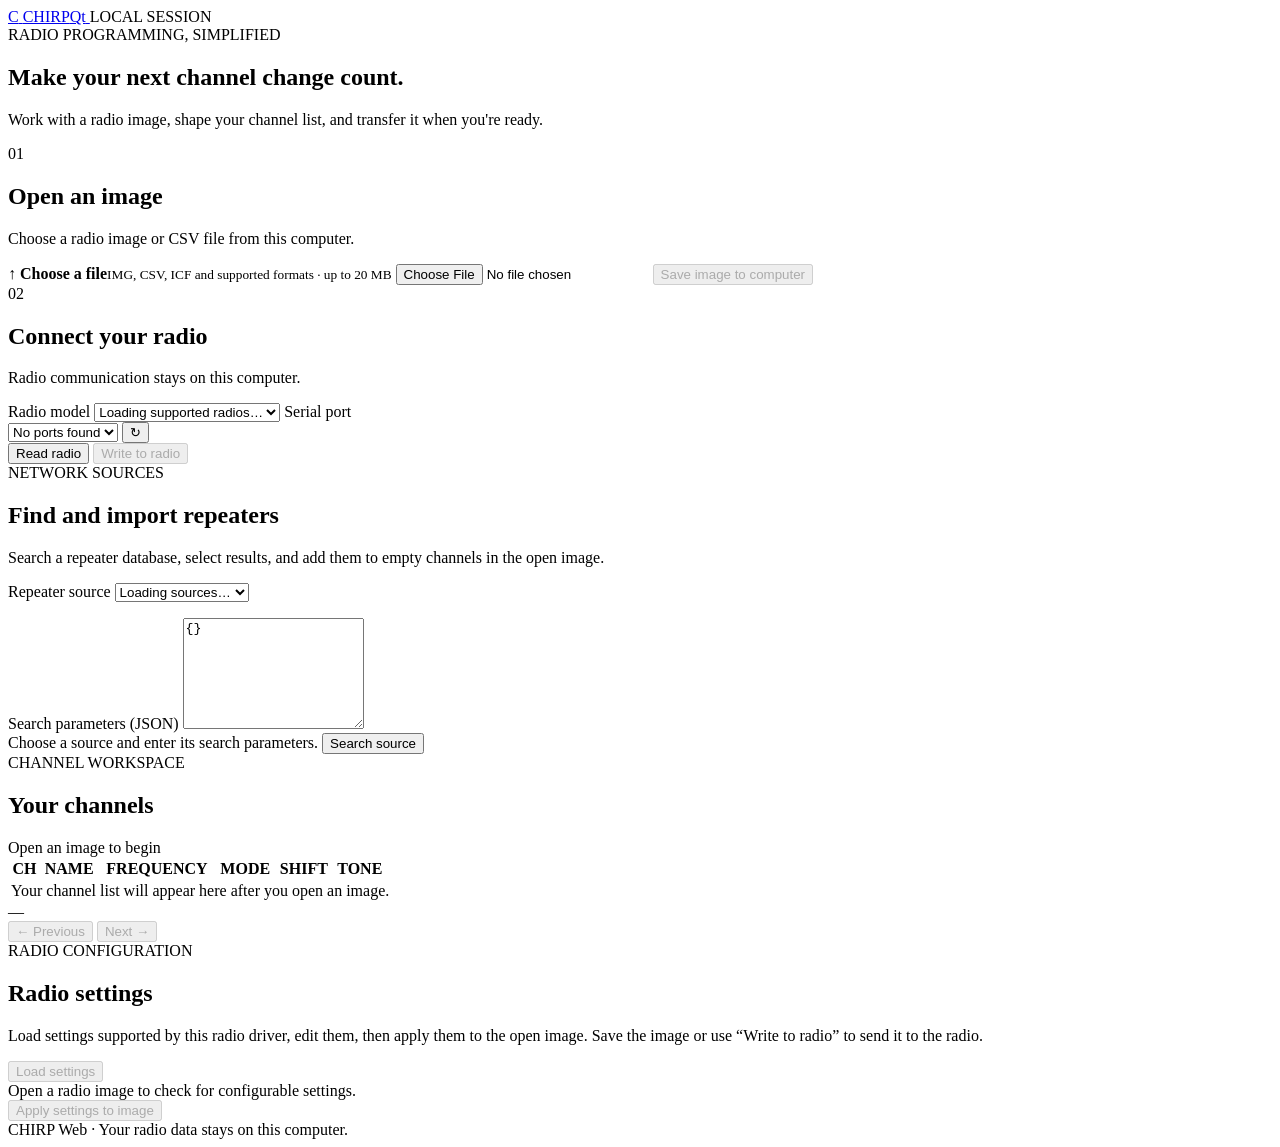
==== src/chirp_web/webui/static/index.html @ d347aaf5 "Changed the project name to chirp-web to reflect what has been done and modified all appropriate fil" ====
<!doctype html>
<html lang="en">
  <head>
    <meta charset="utf-8">
    <meta name="viewport" content="width=device-width, initial-scale=1">
    <meta name="color-scheme" content="light">
    <title>CHIRP Web Web</title>
    <link rel="stylesheet" href="/static/style.css">
    <script src="/static/app.js" defer></script>
  </head>
  <body>
    <header class="topbar">
      <a class="brand" href="/" aria-label="CHIRP Web home">
        <span class="brand-mark" aria-hidden="true">C</span>
        <span>CHIRP<span class="brand-light">Qt</span></span>
      </a>
      <span class="local-indicator"><span></span> LOCAL SESSION</span>
    </header>

    <main>
      <section class="intro">
        <div class="eyebrow">RADIO PROGRAMMING, SIMPLIFIED</div>
        <h1>Make your next channel change count.</h1>
        <p>Work with a radio image, shape your channel list, and transfer it when you're ready.</p>
      </section>

      <div id="notice" class="notice" role="status" aria-live="polite" hidden></div>

      <section class="workflow" aria-label="Radio image and transfer">
        <article class="panel open-panel">
          <div class="panel-heading">
            <span class="step">01</span>
            <div><h2>Open an image</h2><p>Choose a radio image or CSV file from this computer.</p></div>
          </div>
          <label class="file-picker" for="imageFile">
            <span class="file-icon" aria-hidden="true">↑</span>
            <span><strong>Choose a file</strong><small>IMG, CSV, ICF and supported formats · up to 20 MB</small></span>
          </label>
          <input id="imageFile" class="visually-hidden" type="file"
                 accept=".img,.csv,.icf,.dat,.icf_ll">
          <div id="sessionInfo" class="session-info" hidden></div>
          <button id="saveButton" class="button button-secondary" type="button" disabled>
            Save image to computer
          </button>
        </article>

        <article class="panel transfer-panel">
          <div class="panel-heading">
            <span class="step">02</span>
            <div><h2>Connect your radio</h2><p>Radio communication stays on this computer.</p></div>
          </div>
          <label class="field-label" for="radioModel">Radio model</label>
          <select id="radioModel"><option value="">Loading supported radios…</option></select>
          <label class="field-label" for="serialPort">Serial port</label>
          <div class="port-row">
            <select id="serialPort"><option value="">No ports found</option></select>
            <button id="refreshPorts" class="icon-button" type="button" aria-label="Refresh serial ports" title="Refresh ports">↻</button>
          </div>
          <div class="transfer-actions">
            <button id="downloadButton" class="button button-secondary" type="button">Read radio</button>
            <button id="uploadButton" class="button button-primary" type="button" disabled>Write to radio</button>
          </div>
          <div id="transferProgress" class="transfer-progress" hidden>
            <div class="progress-track"><span id="progressBar"></span></div>
            <div class="progress-label"><span id="progressMessage"></span><span id="progressPercent"></span></div>
          </div>
        </article>
      </section>

      <section class="sources panel" aria-label="Network repeater sources">
        <div class="channels-heading">
          <div>
            <div class="eyebrow">NETWORK SOURCES</div>
            <h2>Find and import repeaters</h2>
            <p>Search a repeater database, select results, and add them to empty channels in the open image.</p>
          </div>
        </div>
        <div class="source-search">
          <div>
            <label class="field-label" for="sourceName">Repeater source</label>
            <select id="sourceName"><option value="">Loading sources…</option></select>
            <p id="sourceHelp" class="source-help"></p>
          </div>
          <label class="source-params-label" for="sourceParams">Search parameters (JSON)</label>
          <textarea id="sourceParams" rows="7" spellcheck="false">{}</textarea>
          <div class="source-actions">
            <span id="sourceStatus" role="status">Choose a source and enter its search parameters.</span>
            <button id="querySource" class="button button-secondary" type="button">Search source</button>
          </div>
        </div>
        <div id="sourceResults" class="source-results" hidden>
          <div class="source-results-heading">
            <label><input id="selectAllSources" type="checkbox"> Select all results</label>
            <button id="importSources" class="button button-primary" type="button" disabled>Import selected</button>
          </div>
          <div class="table-wrap">
            <table>
              <thead><tr><th></th><th>NAME</th><th>FREQUENCY</th><th>MODE</th><th>SHIFT</th></tr></thead>
              <tbody id="sourceRows"></tbody>
            </table>
          </div>
        </div>
      </section>

      <section class="channels panel">
        <div class="channels-heading">
          <div>
            <div class="eyebrow">CHANNEL WORKSPACE</div>
            <h2 id="channelTitle">Your channels</h2>
          </div>
          <span id="channelCount" class="count-pill">Open an image to begin</span>
        </div>
        <div class="table-wrap">
          <table>
            <thead>
              <tr><th>CH</th><th>NAME</th><th>FREQUENCY</th><th>MODE</th><th>SHIFT</th><th>TONE</th><th></th></tr>
            </thead>
            <tbody id="memoryRows">
              <tr class="empty-state"><td colspan="7">Your channel list will appear here after you open an image.</td></tr>
            </tbody>
          </table>
        </div>
        <div class="pagination">
          <span id="pageLabel">—</span>
          <div>
            <button id="previousPage" class="button button-quiet" type="button" disabled>← Previous</button>
            <button id="nextPage" class="button button-quiet" type="button" disabled>Next →</button>
          </div>
        </div>
      </section>

      <section id="radioSettings" class="settings-panel panel" aria-label="Radio settings">
        <div class="channels-heading">
          <div>
            <div class="eyebrow">RADIO CONFIGURATION</div>
            <h2>Radio settings</h2>
            <p class="settings-help">Load settings supported by this radio driver, edit them, then apply them to the open image. Save the image or use “Write to radio” to send it to the radio.</p>
          </div>
          <button id="loadSettings" class="button button-secondary" type="button" disabled>Load settings</button>
        </div>
        <div id="settingsStatus" class="settings-status" role="status">Open a radio image to check for configurable settings.</div>
        <div id="settingsGroups" class="settings-groups"></div>
        <div class="settings-actions">
          <span id="settingsChanged" class="settings-changed" hidden>Unsaved settings changes</span>
          <button id="applySettings" class="button button-primary" type="button" disabled>Apply settings to image</button>
        </div>
      </section>
      <footer>CHIRP Web · Your radio data stays on this computer.</footer>
    </main>

    <dialog id="editDialog" class="edit-dialog">
      <form id="editForm" method="dialog">
        <div class="dialog-heading">
          <div><div class="eyebrow">CHANNEL EDITOR</div><h2 id="editTitle">Edit channel</h2></div>
          <button id="closeEditor" class="icon-button" type="button" aria-label="Close editor">×</button>
        </div>
        <div id="editFields" class="edit-fields"></div>
        <div class="dialog-actions">
          <button id="cancelEdit" class="button button-quiet" type="button">Cancel</button>
          <button id="saveMemory" class="button button-primary" type="submit">Save channel</button>
        </div>
      </form>
    </dialog>
  </body>
</html>
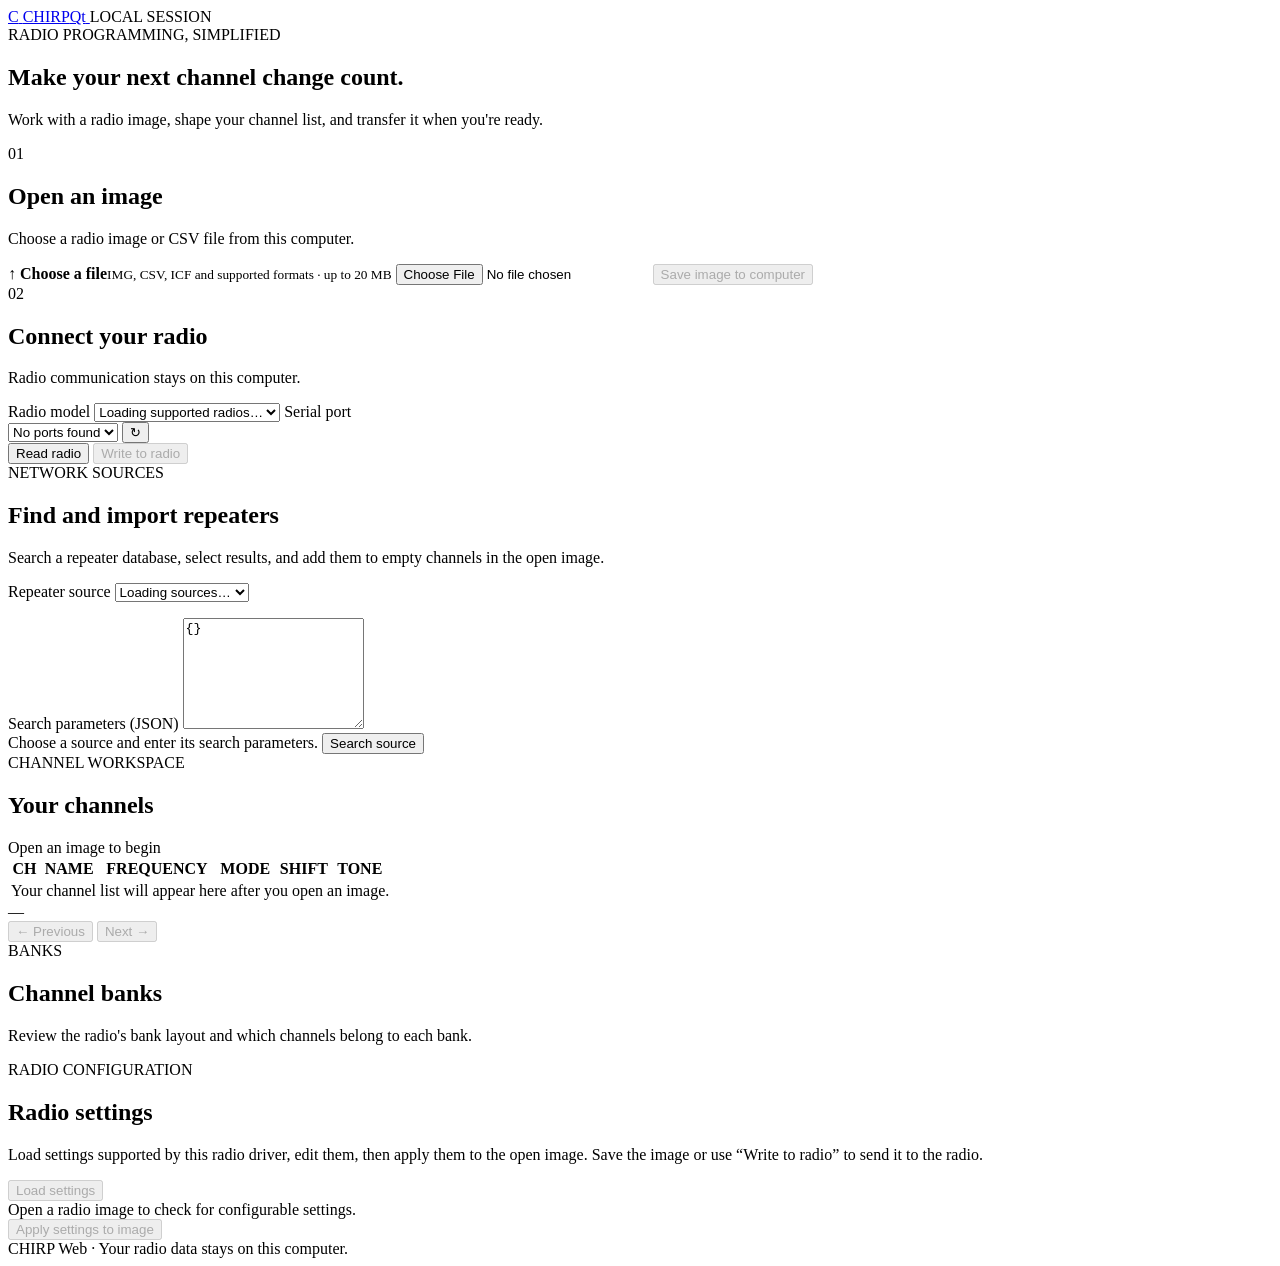
==== commit c4d03833: "Added the ablility to handle banked memories." ====
--- a/src/chirp_web/webui/static/index.html
+++ b/src/chirp_web/webui/static/index.html
@@ -1,3 +1,19 @@
+<!--
+  Copyright 2026 Tom Masterson <kd7cyu@gmail.com>
+
+  This program is free software: you can redistribute it and/or modify
+  it under the terms of the GNU General Public License as published by
+  the Free Software Foundation, either version 3 of the License, or
+  (at your option) any later version.
+
+  This program is distributed in the hope that it will be useful,
+  but WITHOUT ANY WARRANTY; without even the implied warranty of
+  MERCHANTABILITY or FITNESS FOR A PARTICULAR PURPOSE.  See the
+  GNU General Public License for more details.
+
+  You should have received a copy of the GNU General Public License
+  along with this program.  If not, see <http://www.gnu.org/licenses/>.
+-->
 <!doctype html>
 <html lang="en">
   <head>
@@ -129,6 +145,17 @@
         </div>
       </section>
 
+      <section id="bankPanel" class="panel banks-panel" aria-label="Bank assignments">
+        <div class="channels-heading">
+          <div>
+            <div class="eyebrow">BANKS</div>
+            <h2>Channel banks</h2>
+            <p>Review the radio's bank layout and which channels belong to each bank.</p>
+          </div>
+        </div>
+        <div id="bankModels" class="bank-models"></div>
+      </section>
+
       <section id="radioSettings" class="settings-panel panel" aria-label="Radio settings">
         <div class="channels-heading">
           <div>
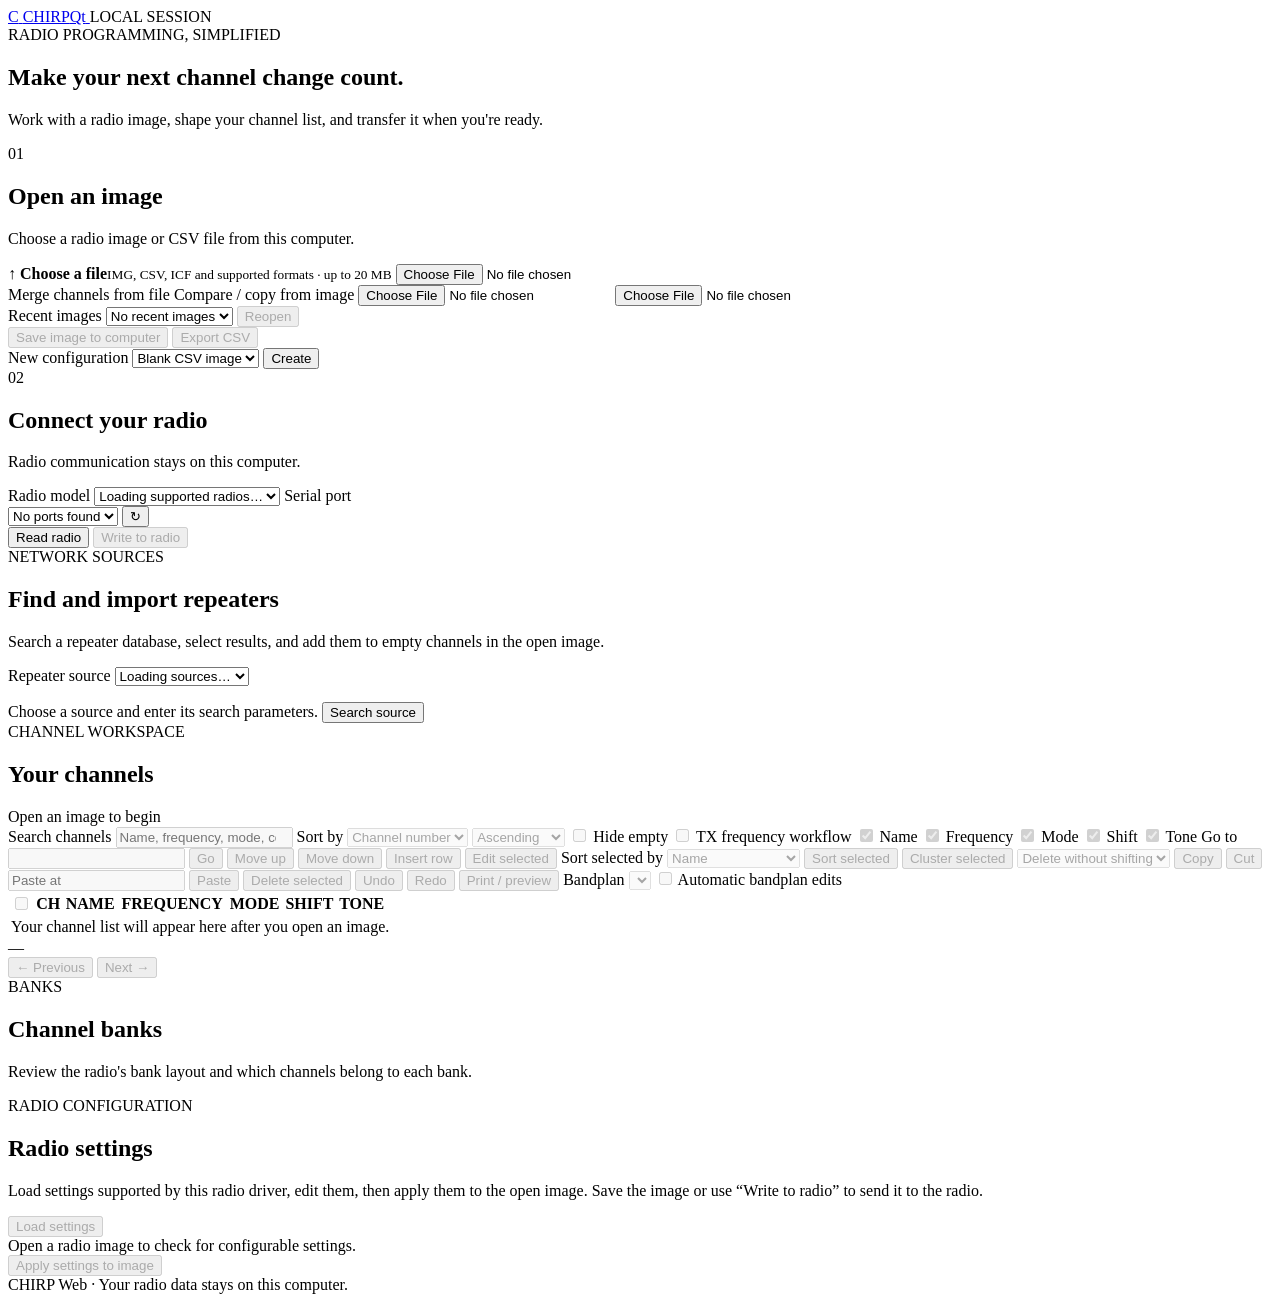
==== commit d0c98aad: "Added stock config and new sources programs to bring this closer to the original chirp.  Modified we" ====
--- a/src/chirp_web/webui/static/index.html
+++ b/src/chirp_web/webui/static/index.html
@@ -39,6 +39,17 @@
         <h1>Make your next channel change count.</h1>
         <p>Work with a radio image, shape your channel list, and transfer it when you're ready.</p>
       </section>
+      <section id="comparePanel" class="panel compare-panel" hidden>
+        <div class="channels-heading">
+          <div><div class="eyebrow">SOURCE IMAGE</div><h2 id="compareTitle">Compare channels</h2>
+            <p>Select channels from the other image to copy into empty slots here.</p></div>
+          <button id="copyCompared" class="button button-primary" type="button" disabled>Copy selected</button>
+        </div>
+        <div class="table-wrap"><table>
+          <thead><tr><th></th><th>CH</th><th>NAME</th><th>FREQUENCY</th><th>MODE</th><th>SHIFT</th></tr></thead>
+          <tbody id="compareRows"></tbody>
+        </table></div>
+      </section>
 
       <div id="notice" class="notice" role="status" aria-live="polite" hidden></div>
 
@@ -54,10 +65,30 @@
           </label>
           <input id="imageFile" class="visually-hidden" type="file"
                  accept=".img,.csv,.icf,.dat,.icf_ll">
+          <div class="file-actions">
+            <label class="button button-quiet" for="importFile">Merge channels from file</label>
+            <label class="button button-quiet" for="compareFile">Compare / copy from image</label>
+            <input id="importFile" class="visually-hidden" type="file"
+                   accept=".img,.csv,.icf,.dat,.icf_ll">
+            <input id="compareFile" class="visually-hidden" type="file"
+                   accept=".img,.csv,.icf,.dat,.icf_ll">
+          </div>
+          <div class="file-actions recent-actions">
+            <label class="field-label" for="recentImages">Recent images</label>
+            <select id="recentImages"><option value="">No recent images</option></select>
+            <button id="openRecent" class="button button-quiet" type="button" disabled>Reopen</button>
+          </div>
           <div id="sessionInfo" class="session-info" hidden></div>
-          <button id="saveButton" class="button button-secondary" type="button" disabled>
-            Save image to computer
-          </button>
+          <div class="file-actions">
+            <button id="saveButton" class="button button-secondary" type="button" disabled>Save image to computer</button>
+            <button id="exportCsv" class="button button-quiet" type="button" disabled>Export CSV</button>
+          </div>
+          <div class="file-actions">
+            <label class="field-label" for="configurationTemplate">New configuration</label>
+            <select id="configurationTemplate"><option value="blank">Blank CSV image</option></select>
+            <button id="newConfiguration" class="button button-quiet" type="button">Create</button>
+          </div>
+          <div id="imageTabs" class="image-tabs" aria-label="Open image tabs"></div>
         </article>
 
         <article class="panel transfer-panel">
@@ -97,8 +128,7 @@
             <select id="sourceName"><option value="">Loading sources…</option></select>
             <p id="sourceHelp" class="source-help"></p>
           </div>
-          <label class="source-params-label" for="sourceParams">Search parameters (JSON)</label>
-          <textarea id="sourceParams" rows="7" spellcheck="false">{}</textarea>
+          <div id="sourceFields" class="source-fields"></div>
           <div class="source-actions">
             <span id="sourceStatus" role="status">Choose a source and enter its search parameters.</span>
             <button id="querySource" class="button button-secondary" type="button">Search source</button>
@@ -126,13 +156,71 @@
           </div>
           <span id="channelCount" class="count-pill">Open an image to begin</span>
         </div>
+        <div class="channel-tools">
+          <label class="channel-search-label" for="channelSearch">Search channels</label>
+          <input id="channelSearch" type="search" placeholder="Name, frequency, mode, comment…" disabled>
+          <label for="channelSort">Sort by</label>
+          <select id="channelSort" disabled>
+            <option value="number">Channel number</option>
+            <option value="name">Name</option>
+            <option value="freq">Frequency</option>
+            <option value="mode">Mode</option>
+            <option value="duplex">Shift</option>
+          </select>
+          <select id="channelDirection" aria-label="Sort direction" disabled>
+            <option value="asc">Ascending</option>
+            <option value="desc">Descending</option>
+          </select>
+          <label><input id="hideEmpty" type="checkbox" disabled> Hide empty</label>
+          <label><input id="txFrequencyWorkflow" type="checkbox" disabled> TX frequency workflow</label>
+          <label><input id="showNameColumn" type="checkbox" checked disabled> Name</label>
+          <label><input id="showFrequencyColumn" type="checkbox" checked disabled> Frequency</label>
+          <label><input id="showModeColumn" type="checkbox" checked disabled> Mode</label>
+          <label><input id="showShiftColumn" type="checkbox" checked disabled> Shift</label>
+          <label><input id="showToneColumn" type="checkbox" checked disabled> Tone</label>
+          <label for="gotoChannel">Go to</label>
+          <input id="gotoChannel" type="number" min="0" aria-label="Channel number" disabled>
+          <button id="gotoButton" class="button button-quiet" type="button" disabled>Go</button>
+          <button id="moveUp" class="button button-quiet" type="button" disabled>Move up</button>
+          <button id="moveDown" class="button button-quiet" type="button" disabled>Move down</button>
+          <button id="insertChannel" class="button button-quiet" type="button" disabled>Insert row</button>
+          <button id="editSelected" class="button button-quiet" type="button" disabled>Edit selected</button>
+          <label for="arrangeField">Sort selected by</label>
+          <select id="arrangeField" disabled>
+            <option value="name">Name</option>
+            <option value="freq">Receive frequency</option>
+            <option value="mode">Mode</option>
+            <option value="duplex">Shift</option>
+            <option value="offset">Offset</option>
+            <option value="tmode">Tone mode</option>
+            <option value="comment">Comment</option>
+          </select>
+          <button id="sortSelected" class="button button-quiet" type="button" disabled>Sort selected</button>
+          <button id="clusterSelected" class="button button-quiet" type="button" disabled>Cluster selected</button>
+          <select id="deleteShift" aria-label="Delete channel shift" disabled>
+            <option value="">Delete without shifting</option>
+            <option value="block">Shift block up</option>
+            <option value="all">Shift all channels up</option>
+          </select>
+          <button id="copySelected" class="button button-quiet" type="button" disabled>Copy</button>
+          <button id="cutSelected" class="button button-quiet" type="button" disabled>Cut</button>
+          <input id="pasteChannel" type="number" min="0" placeholder="Paste at" disabled>
+          <button id="pasteSelected" class="button button-quiet" type="button" disabled>Paste</button>
+          <button id="deleteSelected" class="button button-quiet" type="button" disabled>Delete selected</button>
+          <button id="undoChange" class="button button-quiet" type="button" disabled>Undo</button>
+          <button id="redoChange" class="button button-quiet" type="button" disabled>Redo</button>
+          <button id="printChannels" class="button button-quiet" type="button" disabled>Print / preview</button>
+          <label class="field-label" for="bandplanSelect">Bandplan</label>
+          <select id="bandplanSelect" disabled></select>
+          <label><input id="autoBandplanEdits" type="checkbox" disabled> Automatic bandplan edits</label>
+        </div>
         <div class="table-wrap">
           <table>
             <thead>
-              <tr><th>CH</th><th>NAME</th><th>FREQUENCY</th><th>MODE</th><th>SHIFT</th><th>TONE</th><th></th></tr>
+              <tr><th><input id="selectChannels" type="checkbox" aria-label="Select channels on this page" disabled></th><th>CH</th><th class="channel-name-column">NAME</th><th class="frequency-column">FREQUENCY</th><th class="tx-frequency-column" hidden>TX FREQUENCY</th><th class="mode-column">MODE</th><th class="shift-column">SHIFT</th><th class="tone-column">TONE</th><th></th></tr>
             </thead>
             <tbody id="memoryRows">
-              <tr class="empty-state"><td colspan="7">Your channel list will appear here after you open an image.</td></tr>
+              <tr class="empty-state"><td colspan="8">Your channel list will appear here after you open an image.</td></tr>
             </tbody>
           </table>
         </div>
@@ -174,6 +262,7 @@
       </section>
       <footer>CHIRP Web · Your radio data stays on this computer.</footer>
     </main>
+    <section id="printContent" aria-label="Printable channel list"></section>
 
     <dialog id="editDialog" class="edit-dialog">
       <form id="editForm" method="dialog">
@@ -181,7 +270,20 @@
           <div><div class="eyebrow">CHANNEL EDITOR</div><h2 id="editTitle">Edit channel</h2></div>
           <button id="closeEditor" class="icon-button" type="button" aria-label="Close editor">×</button>
         </div>
+        <div class="bandplan-editor-tools">
+          <label class="field-label" for="editorBandplan">Bandplan defaults</label>
+          <select id="editorBandplan"></select>
+          <button id="applyBandplanDefaults" class="button button-quiet" type="button">Apply frequency defaults</button>
+        </div>
         <div id="editFields" class="edit-fields"></div>
+        <fieldset id="editExtra" class="edit-extra" hidden>
+          <legend>Driver-specific fields</legend>
+          <div id="editExtraFields" class="edit-fields"></div>
+        </fieldset>
+        <fieldset id="editBanks" class="edit-banks" hidden>
+          <legend>Channel banks</legend>
+          <div id="editBankFields"></div>
+        </fieldset>
         <div class="dialog-actions">
           <button id="cancelEdit" class="button button-quiet" type="button">Cancel</button>
           <button id="saveMemory" class="button button-primary" type="submit">Save channel</button>
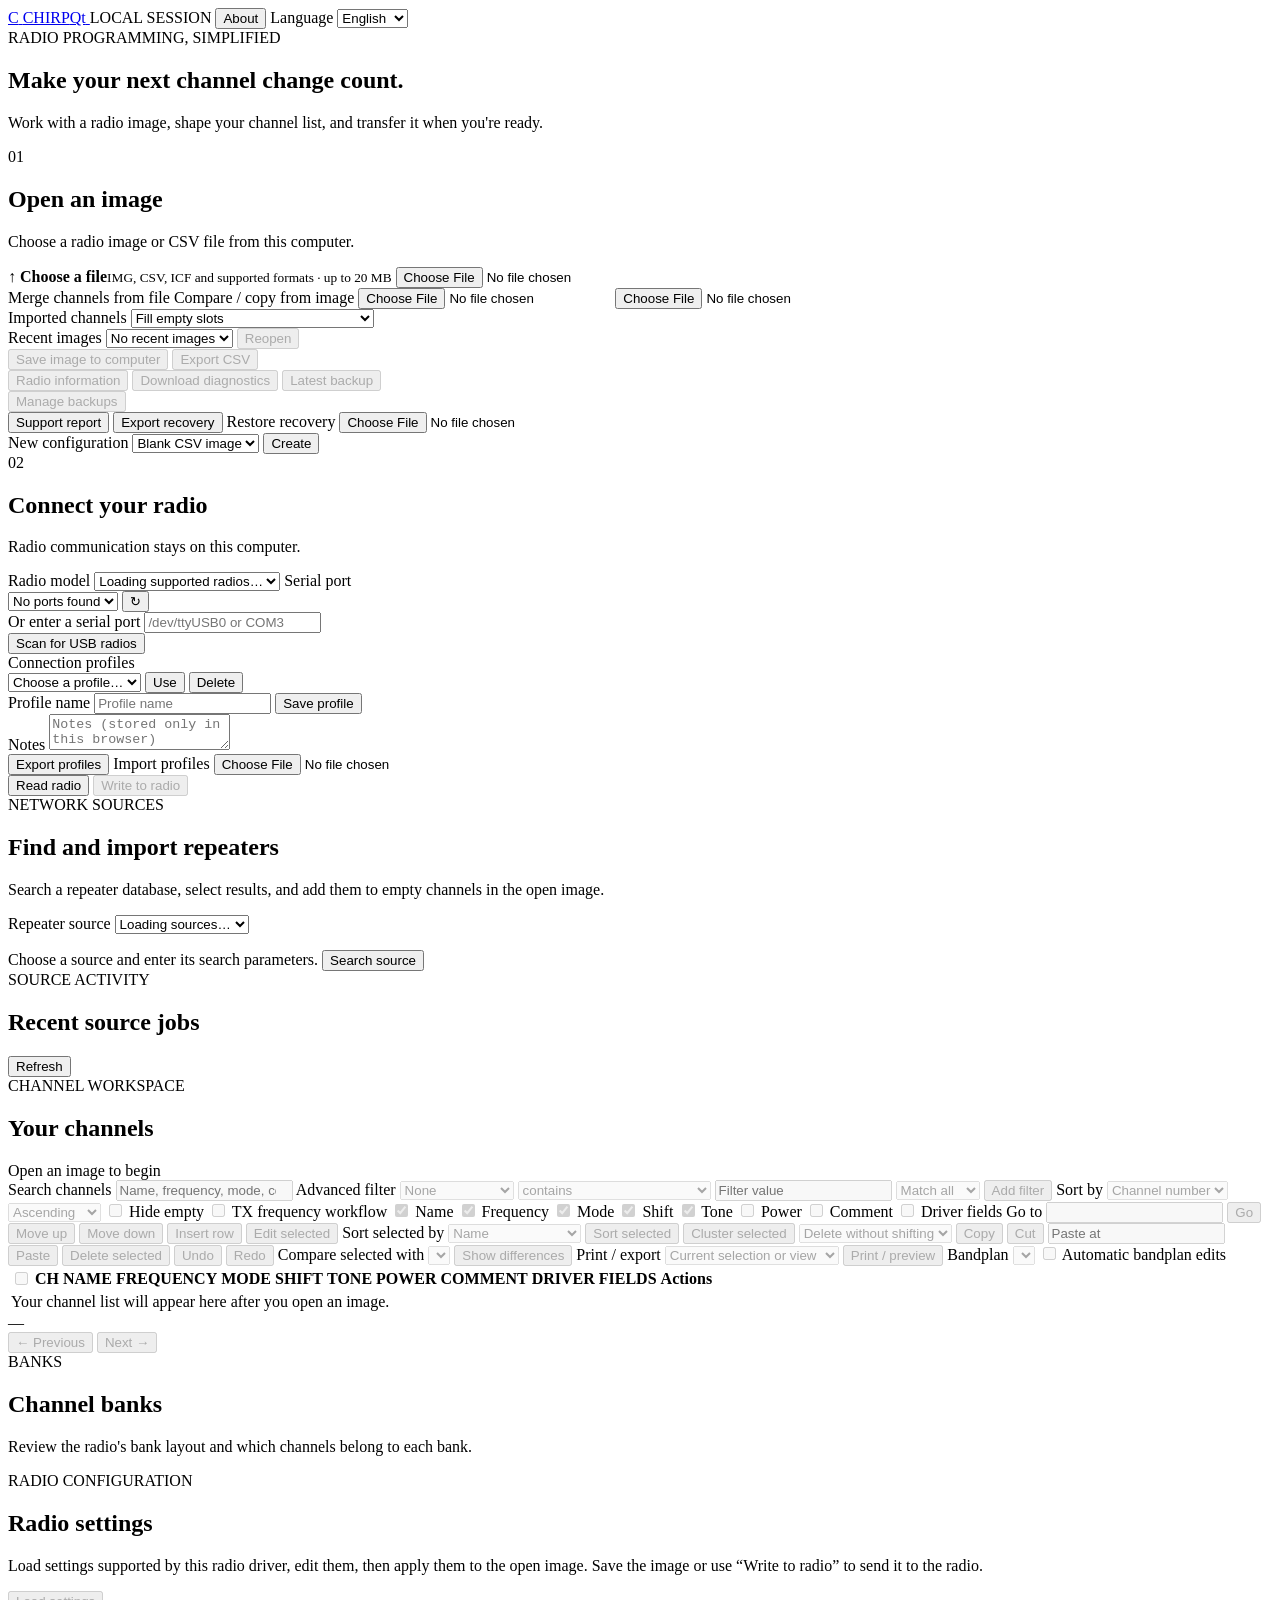
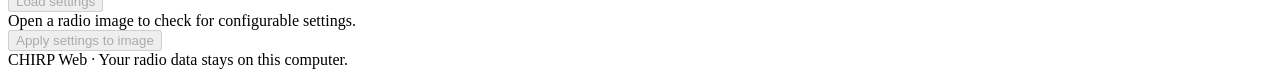
==== commit ba9659c2: "Added more functionality to cover more of the desktop chirp features. Fixed accessibility issues. Ad" ====
--- a/src/chirp_web/webui/static/index.html
+++ b/src/chirp_web/webui/static/index.html
@@ -20,7 +20,7 @@
     <meta charset="utf-8">
     <meta name="viewport" content="width=device-width, initial-scale=1">
     <meta name="color-scheme" content="light">
-    <title>CHIRP Web Web</title>
+    <title data-i18n="pageTitle">CHIRP Web</title>
     <link rel="stylesheet" href="/static/style.css">
     <script src="/static/app.js" defer></script>
   </head>
@@ -30,16 +30,24 @@
         <span class="brand-mark" aria-hidden="true">C</span>
         <span>CHIRP<span class="brand-light">Qt</span></span>
       </a>
-      <span class="local-indicator"><span></span> LOCAL SESSION</span>
+      <span class="local-indicator"><span></span><span data-i18n="localSession">LOCAL SESSION</span></span>
+      <button id="showAbout" class="topbar-button" type="button" data-i18n="about">About</button>
+      <label class="language-picker" for="languageSelect">
+        <span class="visually-hidden">Language</span>
+        <select id="languageSelect" aria-label="Language">
+          <option value="en">English</option>
+          <option value="es">Español</option>
+        </select>
+      </label>
     </header>
 
     <main>
       <section class="intro">
-        <div class="eyebrow">RADIO PROGRAMMING, SIMPLIFIED</div>
-        <h1>Make your next channel change count.</h1>
-        <p>Work with a radio image, shape your channel list, and transfer it when you're ready.</p>
-      </section>
-      <section id="comparePanel" class="panel compare-panel" hidden>
+        <div class="eyebrow" data-i18n="introEyebrow">RADIO PROGRAMMING, SIMPLIFIED</div>
+        <h1 data-i18n="introTitle">Make your next channel change count.</h1>
+        <p data-i18n="introText">Work with a radio image, shape your channel list, and transfer it when you're ready.</p>
+      </section>
+      <section id="comparePanel" class="panel compare-panel drop-target" data-drop-operation="compare" hidden>
         <div class="channels-heading">
           <div><div class="eyebrow">SOURCE IMAGE</div><h2 id="compareTitle">Compare channels</h2>
             <p>Select channels from the other image to copy into empty slots here.</p></div>
@@ -54,41 +62,70 @@
       <div id="notice" class="notice" role="status" aria-live="polite" hidden></div>
 
       <section class="workflow" aria-label="Radio image and transfer">
-        <article class="panel open-panel">
+        <article class="panel open-panel drop-target" data-drop-operation="open">
           <div class="panel-heading">
             <span class="step">01</span>
             <div><h2>Open an image</h2><p>Choose a radio image or CSV file from this computer.</p></div>
           </div>
-          <label class="file-picker" for="imageFile">
+          <label class="file-picker drop-target file-trigger" for="imageFile" data-drop-operation="open" role="button" tabindex="0">
             <span class="file-icon" aria-hidden="true">↑</span>
-            <span><strong>Choose a file</strong><small>IMG, CSV, ICF and supported formats · up to 20 MB</small></span>
+            <span><strong data-i18n="chooseFile">Choose a file</strong><small data-i18n="fileTypes">IMG, CSV, ICF and supported formats · up to 20 MB</small></span>
           </label>
           <input id="imageFile" class="visually-hidden" type="file"
                  accept=".img,.csv,.icf,.dat,.icf_ll">
           <div class="file-actions">
-            <label class="button button-quiet" for="importFile">Merge channels from file</label>
-            <label class="button button-quiet" for="compareFile">Compare / copy from image</label>
+            <label id="importDropTarget" class="button button-quiet drop-target file-trigger" for="importFile" data-drop-operation="import" role="button" tabindex="0" data-i18n="mergeFile">Merge channels from file</label>
+            <label id="compareDropTarget" class="button button-quiet drop-target file-trigger" for="compareFile" data-drop-operation="compare" role="button" tabindex="0" data-i18n="compareFile">Compare / copy from image</label>
             <input id="importFile" class="visually-hidden" type="file"
                    accept=".img,.csv,.icf,.dat,.icf_ll">
             <input id="compareFile" class="visually-hidden" type="file"
                    accept=".img,.csv,.icf,.dat,.icf_ll">
           </div>
+          <div class="file-actions import-options">
+            <label class="field-label" for="importPlacement">Imported channels</label>
+            <select id="importPlacement">
+              <option value="empty">Fill empty slots</option>
+              <option value="matching">Overwrite matching channel numbers</option>
+              <option value="append">Append after the last used channel</option>
+              <option value="range">Overwrite from a destination channel</option>
+            </select>
+            <label id="importDestinationLabel" class="field-label" for="importDestination" hidden>Destination channel</label>
+            <input id="importDestination" type="number" min="0" hidden>
+          </div>
           <div class="file-actions recent-actions">
             <label class="field-label" for="recentImages">Recent images</label>
             <select id="recentImages"><option value="">No recent images</option></select>
             <button id="openRecent" class="button button-quiet" type="button" disabled>Reopen</button>
           </div>
-          <div id="sessionInfo" class="session-info" hidden></div>
+          <div id="sessionInfo" class="session-info" role="status" aria-live="polite" hidden></div>
+          <div id="subdeviceControls" class="file-actions" hidden>
+            <label class="field-label" for="subdeviceSelect">Radio module</label>
+            <select id="subdeviceSelect"></select>
+          </div>
           <div class="file-actions">
             <button id="saveButton" class="button button-secondary" type="button" disabled>Save image to computer</button>
             <button id="exportCsv" class="button button-quiet" type="button" disabled>Export CSV</button>
+          </div>
+          <div class="file-actions">
+            <button id="showRadioInfo" class="button button-quiet" type="button" disabled>Radio information</button>
+            <button id="downloadDiagnostics" class="button button-quiet" type="button" disabled>Download diagnostics</button>
+            <button id="downloadBackup" class="button button-quiet" type="button" disabled>Latest backup</button>
+          </div>
+          <div class="file-actions">
+            <button id="manageBackups" class="button button-quiet" type="button" disabled>Manage backups</button>
+          </div>
+          <div class="file-actions">
+            <button id="supportReport" class="button button-quiet" type="button" data-i18n="supportReport">Support report</button>
+            <button id="exportRecovery" class="button button-quiet" type="button" data-i18n="recoveryExport">Export recovery</button>
+            <label class="button button-quiet file-trigger" for="restoreRecovery" role="button" tabindex="0" data-i18n="recoveryRestore">Restore recovery</label>
+            <input id="restoreRecovery" class="visually-hidden" type="file" accept="application/json,.json">
           </div>
           <div class="file-actions">
             <label class="field-label" for="configurationTemplate">New configuration</label>
             <select id="configurationTemplate"><option value="blank">Blank CSV image</option></select>
             <button id="newConfiguration" class="button button-quiet" type="button">Create</button>
           </div>
-          <div id="imageTabs" class="image-tabs" aria-label="Open image tabs"></div>
+          <div id="imageTabs" class="image-tabs" role="group" aria-label="Open image tabs"></div>
         </article>
 
         <article class="panel transfer-panel">
@@ -103,13 +140,40 @@
             <select id="serialPort"><option value="">No ports found</option></select>
             <button id="refreshPorts" class="icon-button" type="button" aria-label="Refresh serial ports" title="Refresh ports">↻</button>
           </div>
+          <label class="field-label" for="manualSerialPort" data-i18n="manualPort">Or enter a serial port</label>
+          <input id="manualSerialPort" class="manual-port" type="text" list="recentSerialPorts" autocomplete="off" placeholder="/dev/ttyUSB0 or COM3" data-i18n-placeholder="manualPortPlaceholder">
+          <datalist id="recentSerialPorts"></datalist>
+          <div class="scan-actions">
+            <button id="scanUsb" class="button button-quiet" type="button" data-i18n="scanUsb">Scan for USB radios</button>
+            <span id="portScanStatus" role="status" aria-live="polite"></span>
+          </div>
+          <div class="connection-profiles" aria-labelledby="connectionProfilesLabel">
+            <label id="connectionProfilesLabel" class="field-label" for="connectionProfile" data-i18n="connectionProfiles">Connection profiles</label>
+            <div class="profile-row">
+              <select id="connectionProfile"><option value="" data-i18n="chooseProfile">Choose a profile…</option></select>
+              <button id="loadConnectionProfile" class="button button-quiet" type="button" data-i18n="useProfile">Use</button>
+              <button id="deleteConnectionProfile" class="button button-quiet" type="button" data-i18n="delete">Delete</button>
+            </div>
+            <div class="profile-row">
+              <label class="visually-hidden" for="connectionProfileName">Profile name</label>
+              <input id="connectionProfileName" type="text" maxlength="80" data-i18n-placeholder="profileNamePlaceholder" placeholder="Profile name">
+              <button id="saveConnectionProfile" class="button button-quiet" type="button" data-i18n="saveProfile">Save profile</button>
+            </div>
+            <label class="visually-hidden" for="connectionProfileNotes" data-i18n="profileNotes">Notes</label>
+            <textarea id="connectionProfileNotes" maxlength="500" data-i18n-placeholder="profileNotesPlaceholder" placeholder="Notes (stored only in this browser)"></textarea>
+            <div class="profile-row">
+              <button id="exportConnectionProfiles" class="button button-quiet" type="button" data-i18n="exportProfiles">Export profiles</button>
+              <label class="button button-quiet file-trigger" for="importConnectionProfiles" role="button" tabindex="0" data-i18n="importProfiles">Import profiles</label>
+              <input id="importConnectionProfiles" class="visually-hidden" type="file" accept="application/json,.json">
+            </div>
+          </div>
           <div class="transfer-actions">
             <button id="downloadButton" class="button button-secondary" type="button">Read radio</button>
             <button id="uploadButton" class="button button-primary" type="button" disabled>Write to radio</button>
           </div>
           <div id="transferProgress" class="transfer-progress" hidden>
-            <div class="progress-track"><span id="progressBar"></span></div>
-            <div class="progress-label"><span id="progressMessage"></span><span id="progressPercent"></span></div>
+            <div class="progress-track"><span id="progressBar" role="progressbar" aria-label="Transfer progress" aria-valuemin="0" aria-valuemax="100" aria-valuenow="0"></span></div>
+            <div class="progress-label"><span id="progressMessage" role="status" aria-live="polite"></span><span id="progressPercent"></span><button id="cancelTransfer" class="button button-quiet" type="button" hidden>Cancel transfer</button></div>
           </div>
         </article>
       </section>
@@ -132,6 +196,7 @@
           <div class="source-actions">
             <span id="sourceStatus" role="status">Choose a source and enter its search parameters.</span>
             <button id="querySource" class="button button-secondary" type="button">Search source</button>
+            <button id="cancelSourceQuery" class="button button-quiet" type="button" hidden data-i18n="cancelSearch">Cancel search</button>
           </div>
         </div>
         <div id="sourceResults" class="source-results" hidden>
@@ -141,11 +206,20 @@
           </div>
           <div class="table-wrap">
             <table>
-              <thead><tr><th></th><th>NAME</th><th>FREQUENCY</th><th>MODE</th><th>SHIFT</th></tr></thead>
+              <thead><tr><th scope="col"><span class="visually-hidden">Select</span></th><th scope="col">NAME</th><th scope="col">FREQUENCY</th><th scope="col">MODE</th><th scope="col">SHIFT</th></tr></thead>
               <tbody id="sourceRows"></tbody>
             </table>
           </div>
         </div>
+      </section>
+      <section class="panel source-history" aria-labelledby="sourceHistoryTitle">
+        <div class="channels-heading">
+          <div><div class="eyebrow" data-i18n="sourceHistoryEyebrow">SOURCE ACTIVITY</div>
+            <h2 id="sourceHistoryTitle" data-i18n="sourceHistory">Recent source jobs</h2></div>
+          <button id="refreshSourceHistory" class="button button-quiet" type="button" data-i18n="refresh">Refresh</button>
+        </div>
+        <div id="sourceHistoryStatus" class="settings-status" role="status"></div>
+        <div id="sourceHistoryRows" class="history-list"></div>
       </section>
 
       <section class="channels panel">
@@ -159,6 +233,31 @@
         <div class="channel-tools">
           <label class="channel-search-label" for="channelSearch">Search channels</label>
           <input id="channelSearch" type="search" placeholder="Name, frequency, mode, comment…" disabled>
+          <label for="filterField">Advanced filter</label>
+          <select id="filterField" disabled>
+            <option value="">None</option>
+            <option value="name">Name</option>
+            <option value="freq">Frequency (Hz)</option>
+            <option value="mode">Mode</option>
+            <option value="duplex">Duplex</option>
+            <option value="tmode">Tone mode</option>
+            <option value="comment">Comment</option>
+            <option value="skip">Skip</option>
+          </select>
+          <select id="filterOperator" aria-label="Filter operator" disabled>
+            <option value="contains">contains</option>
+            <option value="equals">equals</option>
+            <option value="matches">matches regex</option>
+            <option value="in">is one of (comma-separated)</option>
+            <option value="range">is in range (low,high)</option>
+          </select>
+          <input id="filterValue" type="text" placeholder="Filter value" aria-label="Filter value" disabled>
+          <select id="filterMatch" aria-label="Multiple filters match" disabled>
+            <option value="all">Match all</option>
+            <option value="any">Match any</option>
+          </select>
+          <button id="addFilter" class="button button-quiet" type="button" disabled>Add filter</button>
+          <span id="activeFilters" class="filter-summary"></span>
           <label for="channelSort">Sort by</label>
           <select id="channelSort" disabled>
             <option value="number">Channel number</option>
@@ -178,6 +277,9 @@
           <label><input id="showModeColumn" type="checkbox" checked disabled> Mode</label>
           <label><input id="showShiftColumn" type="checkbox" checked disabled> Shift</label>
           <label><input id="showToneColumn" type="checkbox" checked disabled> Tone</label>
+          <label><input id="showPowerColumn" type="checkbox" disabled> Power</label>
+          <label><input id="showCommentColumn" type="checkbox" disabled> Comment</label>
+          <label><input id="showExtraColumn" type="checkbox" disabled> Driver fields</label>
           <label for="gotoChannel">Go to</label>
           <input id="gotoChannel" type="number" min="0" aria-label="Channel number" disabled>
           <button id="gotoButton" class="button button-quiet" type="button" disabled>Go</button>
@@ -204,11 +306,21 @@
           </select>
           <button id="copySelected" class="button button-quiet" type="button" disabled>Copy</button>
           <button id="cutSelected" class="button button-quiet" type="button" disabled>Cut</button>
-          <input id="pasteChannel" type="number" min="0" placeholder="Paste at" disabled>
+          <input id="pasteChannel" type="number" min="0" placeholder="Paste at" aria-label="Paste destination channel" disabled>
           <button id="pasteSelected" class="button button-quiet" type="button" disabled>Paste</button>
           <button id="deleteSelected" class="button button-quiet" type="button" disabled>Delete selected</button>
           <button id="undoChange" class="button button-quiet" type="button" disabled>Undo</button>
           <button id="redoChange" class="button button-quiet" type="button" disabled>Redo</button>
+          <label for="compareOpenTab">Compare selected with</label>
+          <select id="compareOpenTab" disabled></select>
+          <button id="compareSelectedTab" class="button button-quiet" type="button" disabled>Show differences</button>
+          <label for="outputScope">Print / export</label>
+          <select id="outputScope" disabled>
+            <option value="auto">Current selection or view</option>
+            <option value="selected">Selected channels</option>
+            <option value="filtered">Filtered result set</option>
+            <option value="all">All programmed channels</option>
+          </select>
           <button id="printChannels" class="button button-quiet" type="button" disabled>Print / preview</button>
           <label class="field-label" for="bandplanSelect">Bandplan</label>
           <select id="bandplanSelect" disabled></select>
@@ -217,7 +329,7 @@
         <div class="table-wrap">
           <table>
             <thead>
-              <tr><th><input id="selectChannels" type="checkbox" aria-label="Select channels on this page" disabled></th><th>CH</th><th class="channel-name-column">NAME</th><th class="frequency-column">FREQUENCY</th><th class="tx-frequency-column" hidden>TX FREQUENCY</th><th class="mode-column">MODE</th><th class="shift-column">SHIFT</th><th class="tone-column">TONE</th><th></th></tr>
+              <tr><th scope="col"><input id="selectChannels" type="checkbox" aria-label="Select channels on this page" disabled></th><th scope="col">CH</th><th scope="col" class="channel-name-column">NAME</th><th scope="col" class="frequency-column">FREQUENCY</th><th scope="col" class="tx-frequency-column" hidden>TX FREQUENCY</th><th scope="col" class="mode-column">MODE</th><th scope="col" class="shift-column">SHIFT</th><th scope="col" class="tone-column">TONE</th><th scope="col" class="power-column">POWER</th><th scope="col" class="comment-column">COMMENT</th><th scope="col" class="extra-column">DRIVER FIELDS</th><th scope="col"><span class="visually-hidden">Actions</span></th></tr>
             </thead>
             <tbody id="memoryRows">
               <tr class="empty-state"><td colspan="8">Your channel list will appear here after you open an image.</td></tr>
@@ -260,11 +372,61 @@
           <button id="applySettings" class="button button-primary" type="button" disabled>Apply settings to image</button>
         </div>
       </section>
-      <footer>CHIRP Web · Your radio data stays on this computer.</footer>
+      <footer data-i18n="footer">CHIRP Web · Your radio data stays on this computer.</footer>
     </main>
     <section id="printContent" aria-label="Printable channel list"></section>
-
-    <dialog id="editDialog" class="edit-dialog">
+    <dialog id="radioInfoDialog" class="edit-dialog" aria-labelledby="radioInfoTitle">
+      <div class="dialog-heading">
+        <div><div class="eyebrow">RADIO INFORMATION</div><h2 id="radioInfoTitle">Open image details</h2></div>
+        <button id="closeRadioInfo" class="icon-button" type="button" aria-label="Close radio information">×</button>
+      </div>
+      <pre id="radioInfoContent" class="radio-info-content"></pre>
+    </dialog>
+    <dialog id="backupDialog" class="edit-dialog" aria-labelledby="backupTitle">
+      <div class="dialog-heading">
+        <div><div class="eyebrow">LOCAL BACKUPS</div><h2 id="backupTitle">Retained backups</h2></div>
+        <button id="closeBackups" class="icon-button" type="button" aria-label="Close backup manager">×</button>
+      </div>
+      <p class="dialog-help">Transfer backups are temporary unless you opt in to a local backup directory. Retained backups remain on this computer until their retention limit removes the oldest files.</p>
+      <div class="backup-settings">
+        <label>Backup directory<input id="backupDirectory" type="text" maxlength="4096" placeholder="/home/you/chirp-backups"></label>
+        <label>Keep newest<input id="backupRetention" type="number" min="1" max="100" value="10"></label>
+        <button id="saveBackupSettings" class="button button-quiet" type="button">Save backup settings</button>
+        <button id="disableBackupStorage" class="button button-quiet" type="button">Use temporary backups only</button>
+      </div>
+      <div id="backupList" class="backup-list"></div>
+    </dialog>
+    <dialog id="tabCompareDialog" class="edit-dialog" aria-labelledby="tabCompareTitle">
+      <div class="dialog-heading">
+        <div><div class="eyebrow">CHANNEL COMPARISON</div><h2 id="tabCompareTitle">Differences between open images</h2></div>
+        <button id="closeTabCompare" class="icon-button" type="button" aria-label="Close channel comparison">×</button>
+      </div>
+      <div id="tabCompareResults" class="comparison-results"></div>
+    </dialog>
+    <dialog id="supportReportDialog" class="edit-dialog" aria-labelledby="supportReportTitle">
+      <form id="supportReportForm" method="dialog">
+        <div class="dialog-heading">
+          <div><div class="eyebrow">SUPPORT REPORT</div><h2 id="supportReportTitle" data-i18n="supportReport">Support report</h2></div>
+          <button id="closeSupportReport" class="icon-button" type="button" aria-label="Close support report">×</button>
+        </div>
+        <p id="supportReportHelp" class="dialog-help">Choose the files to include. Review the descriptions before downloading.</p>
+        <div id="supportReportFiles" class="report-files"></div>
+        <div class="dialog-actions">
+          <button id="cancelSupportReport" class="button button-quiet" type="button" data-i18n="cancel">Cancel</button>
+          <button id="downloadSupportReport" class="button button-primary" type="submit" data-i18n="downloadReport">Download report</button>
+        </div>
+      </form>
+    </dialog>
+    <dialog id="aboutDialog" class="edit-dialog" aria-labelledby="aboutTitle">
+      <div class="dialog-heading">
+        <div><div class="eyebrow" data-i18n="about">ABOUT</div><h2 id="aboutTitle" data-i18n="aboutChirp">About CHIRP Web</h2></div>
+        <button id="closeAbout" class="icon-button" type="button" aria-label="Close about dialog">×</button>
+      </div>
+      <dl id="aboutDetails" class="about-details"></dl>
+      <p class="dialog-help"><a id="checkReleases" href="#" target="_blank" rel="noopener" hidden data-i18n="checkReleases">Check for releases</a></p>
+    </dialog>
+
+    <dialog id="editDialog" class="edit-dialog" aria-labelledby="editTitle">
       <form id="editForm" method="dialog">
         <div class="dialog-heading">
           <div><div class="eyebrow">CHANNEL EDITOR</div><h2 id="editTitle">Edit channel</h2></div>
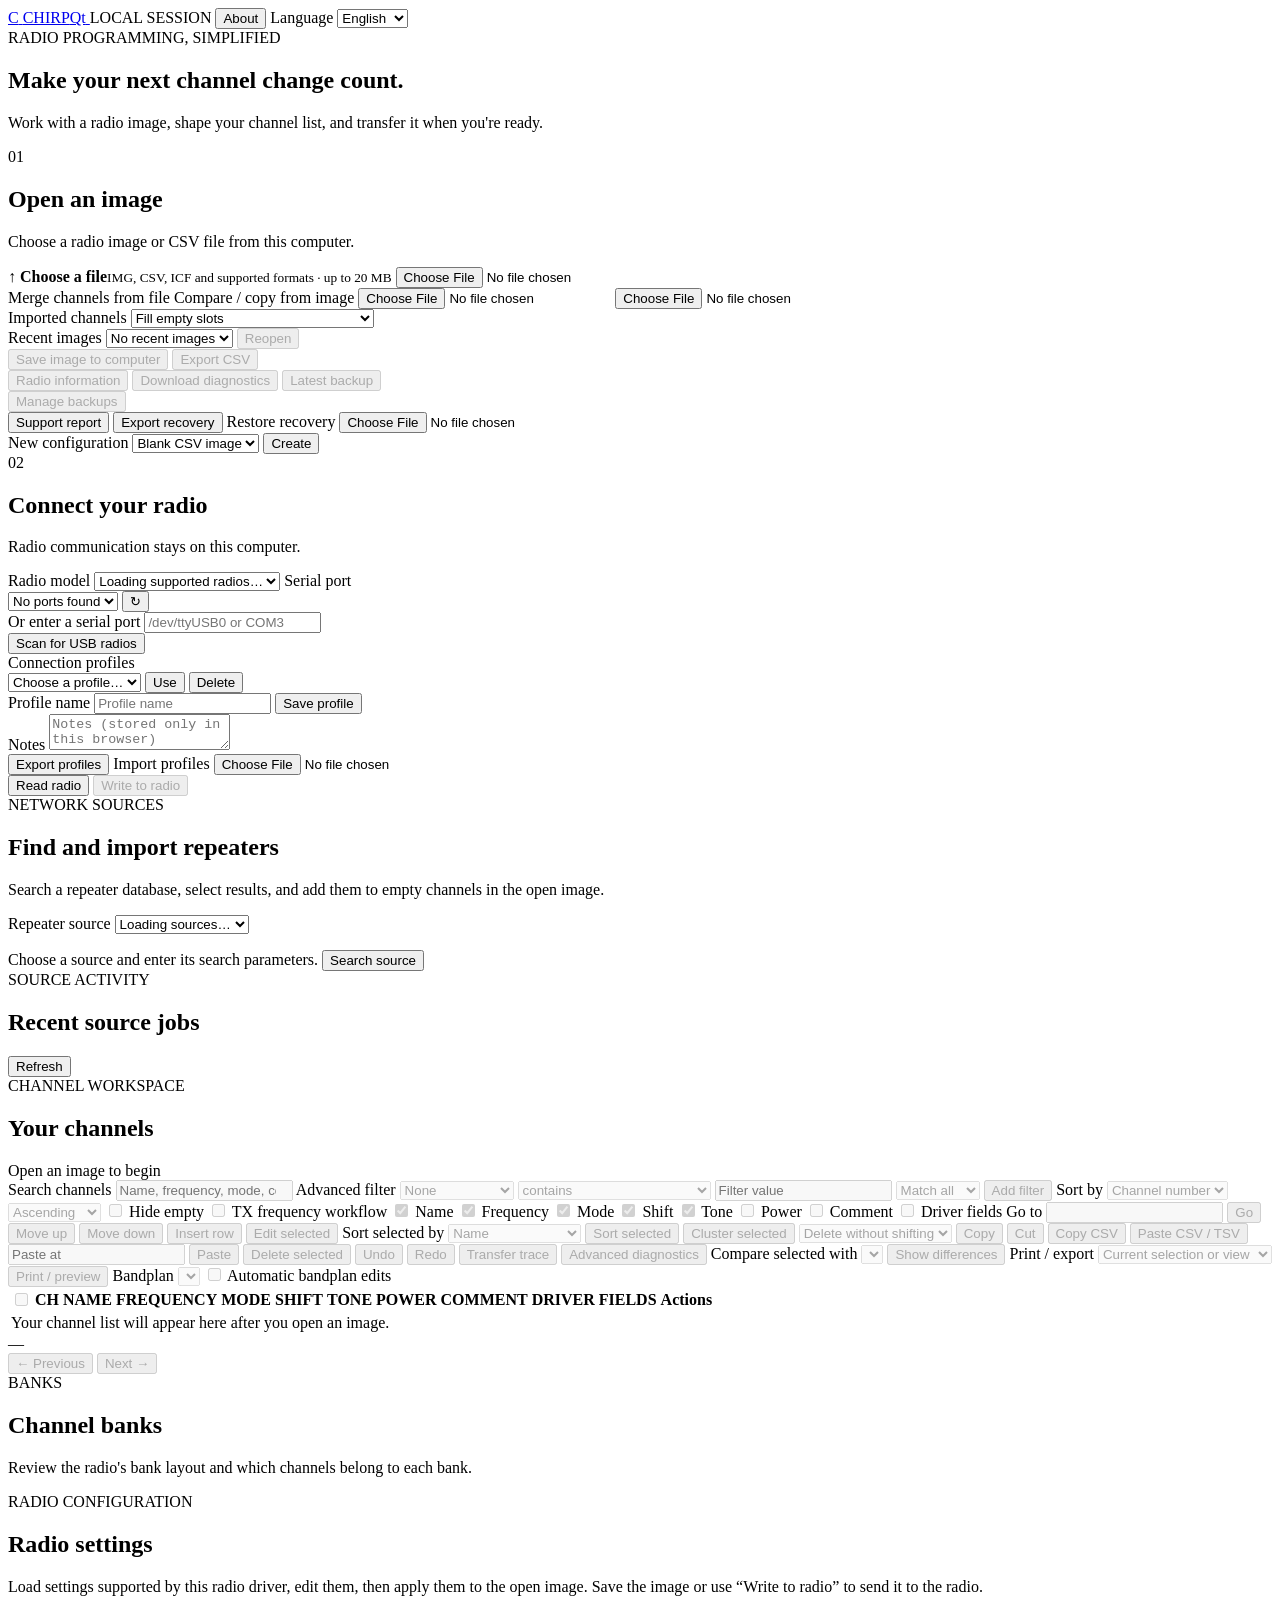
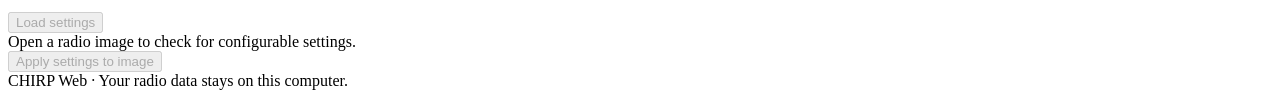
==== commit 3f82a0a5: "Added drivers from uptream chirp to bring this version up to date. Started the process of breaking u" ====
--- a/src/chirp_web/webui/static/index.html
+++ b/src/chirp_web/webui/static/index.html
@@ -22,7 +22,7 @@
     <meta name="color-scheme" content="light">
     <title data-i18n="pageTitle">CHIRP Web</title>
     <link rel="stylesheet" href="/static/style.css">
-    <script src="/static/app.js" defer></script>
+    <script type="module" src="/static/app.js"></script>
   </head>
   <body>
     <header class="topbar">
@@ -306,11 +306,15 @@
           </select>
           <button id="copySelected" class="button button-quiet" type="button" disabled>Copy</button>
           <button id="cutSelected" class="button button-quiet" type="button" disabled>Cut</button>
+          <button id="copyPortable" class="button button-quiet" type="button" disabled>Copy CSV</button>
+          <button id="pastePortable" class="button button-quiet" type="button" disabled>Paste CSV / TSV</button>
           <input id="pasteChannel" type="number" min="0" placeholder="Paste at" aria-label="Paste destination channel" disabled>
           <button id="pasteSelected" class="button button-quiet" type="button" disabled>Paste</button>
           <button id="deleteSelected" class="button button-quiet" type="button" disabled>Delete selected</button>
           <button id="undoChange" class="button button-quiet" type="button" disabled>Undo</button>
           <button id="redoChange" class="button button-quiet" type="button" disabled>Redo</button>
+          <button id="viewTransferTrace" class="button button-quiet" type="button" disabled>Transfer trace</button>
+          <button id="advancedDiagnostics" class="button button-quiet" type="button" disabled>Advanced diagnostics</button>
           <label for="compareOpenTab">Compare selected with</label>
           <select id="compareOpenTab" disabled></select>
           <button id="compareSelectedTab" class="button button-quiet" type="button" disabled>Show differences</button>
@@ -424,6 +428,27 @@
       </div>
       <dl id="aboutDetails" class="about-details"></dl>
       <p class="dialog-help"><a id="checkReleases" href="#" target="_blank" rel="noopener" hidden data-i18n="checkReleases">Check for releases</a></p>
+    </dialog>
+    <dialog id="transferTraceDialog" class="edit-dialog" aria-labelledby="transferTraceTitle">
+      <div class="dialog-heading">
+        <div><div class="eyebrow">TRANSFER DIAGNOSTICS</div><h2 id="transferTraceTitle">Redacted serial trace</h2></div>
+        <button id="closeTransferTrace" class="icon-button" type="button" aria-label="Close transfer trace">×</button>
+      </div>
+      <p class="dialog-help">This timeline records operation timing and byte counts only. It never includes radio payload data.</p>
+      <pre id="transferTraceContent" class="radio-info-content"></pre>
+    </dialog>
+    <dialog id="advancedDiagnosticsDialog" class="edit-dialog" aria-labelledby="advancedDiagnosticsTitle">
+      <div class="dialog-heading">
+        <div><div class="eyebrow">ADVANCED DIAGNOSTICS</div><h2 id="advancedDiagnosticsTitle">Raw memory inspector</h2></div>
+        <button id="closeAdvancedDiagnostics" class="icon-button" type="button" aria-label="Close advanced diagnostics">×</button>
+      </div>
+      <p class="dialog-help">Select one channel to inspect or two to compare before opening this dialog. Raw values are read-only driver internals and may expose channel data stored in this local image.</p>
+      <label class="advanced-toggle"><input id="enableAdvancedDiagnostics" type="checkbox"> Enable raw-memory inspection for this local session</label>
+      <div class="dialog-actions">
+        <button id="viewRawMemory" class="button button-quiet" type="button">View selected channel</button>
+        <button id="diffRawMemory" class="button button-quiet" type="button">Compare two selected channels</button>
+      </div>
+      <pre id="rawMemoryContent" class="radio-info-content"></pre>
     </dialog>
 
     <dialog id="editDialog" class="edit-dialog" aria-labelledby="editTitle">
